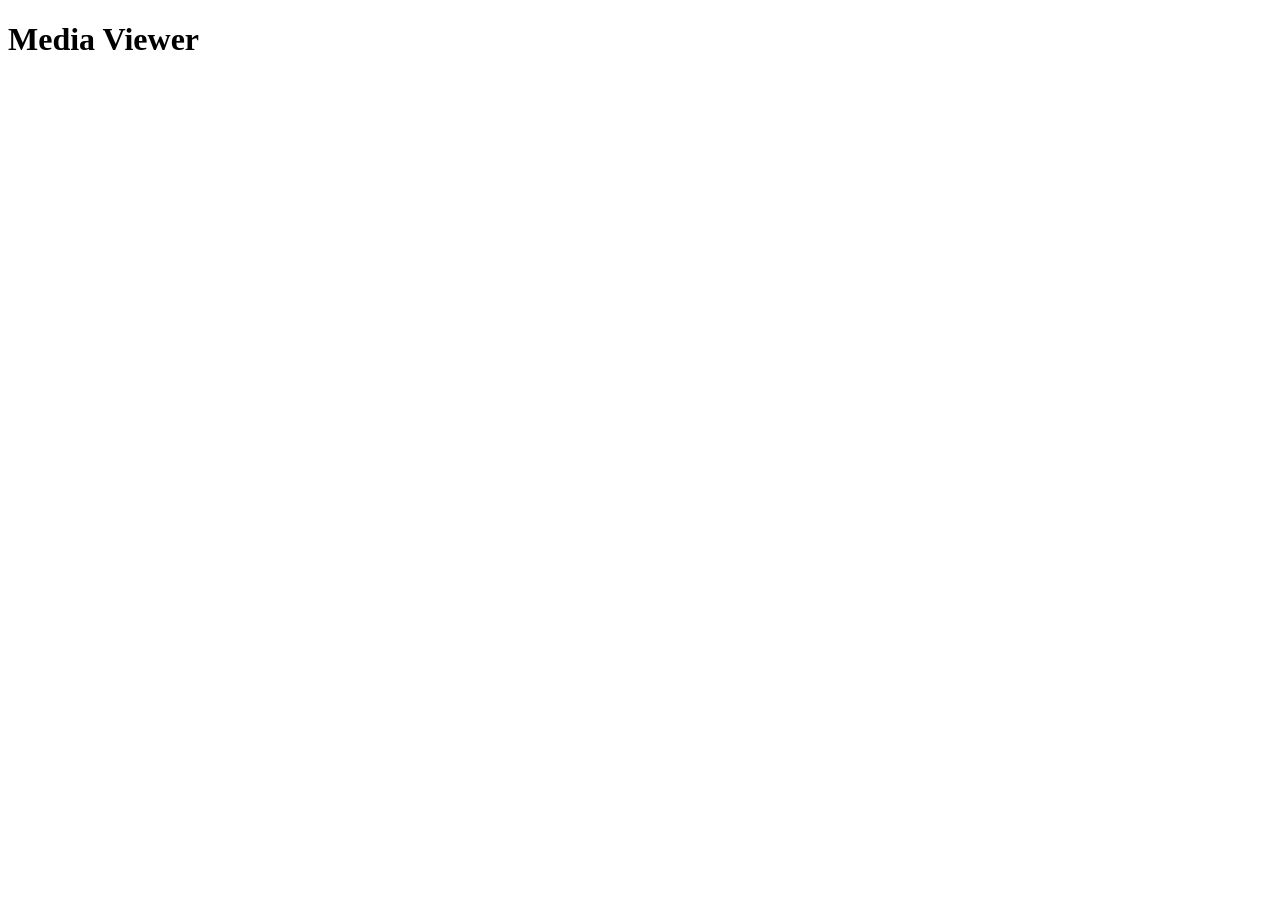
==== templates/index.html @ 838d7788 "hosting index on  /" ====
<!DOCTYPE html>
<html lang="en">
<head>
    <meta charset="UTF-8">
    <meta name="viewport" content="width=device-width, initial-scale=1.0">
    <title>Recursive Media Viewer</title>
    <style>
        .media-item {
            margin: 10px;
            display: inline-block;
        }

        img, video {
            max-width: 300px;
            max-height: 300px;
        }
    </style>
</head>
<body>
    <h1>Media Viewer</h1>
    <div id="media-container"></div>

    <script>
        // Fetch the list of media files from the server
        fetch('/media-list')
            .then(response => response.json())
            .then(directories => {
                const mediaContainer = document.getElementById('media-container');
                directories.forEach(dir => {
                    // Create an H1 element for each directory
                    const dirHeader = document.createElement('h1');
                    dirHeader.textContent = dir.path === '.' ? '/' : `${dir.path}`;
                    mediaContainer.appendChild(dirHeader);

                    // Create media items for each file in the directory
                    dir.files.forEach(file => {
                        const mediaItem = document.createElement('div');
                        mediaItem.className = 'media-item';

                        // Create image or video element based on file type
                        if (file.endsWith('.png') || file.endsWith('.jpg') || file.endsWith('.jpeg') || file.endsWith('.gif')) {
                            const img = document.createElement('img');
                            img.src = `/media/${dir.path === '.' ? '' : dir.path + '/'}${file}`;
                            mediaItem.appendChild(img);
                        } else if (file.endsWith('.mp4') || file.endsWith('.mov') || file.endsWith('.avi')) {
                            const video = document.createElement('video');
                            video.src = `/media/${dir.path === '.' ? '' : dir.path + '/'}${file}`;
                            video.controls = true;
                            mediaItem.appendChild(video);
                        }

                        mediaContainer.appendChild(mediaItem);
                    });
                });
            })
            .catch(error => console.error('Error fetching media list:', error));
    </script>
</body>
</html>
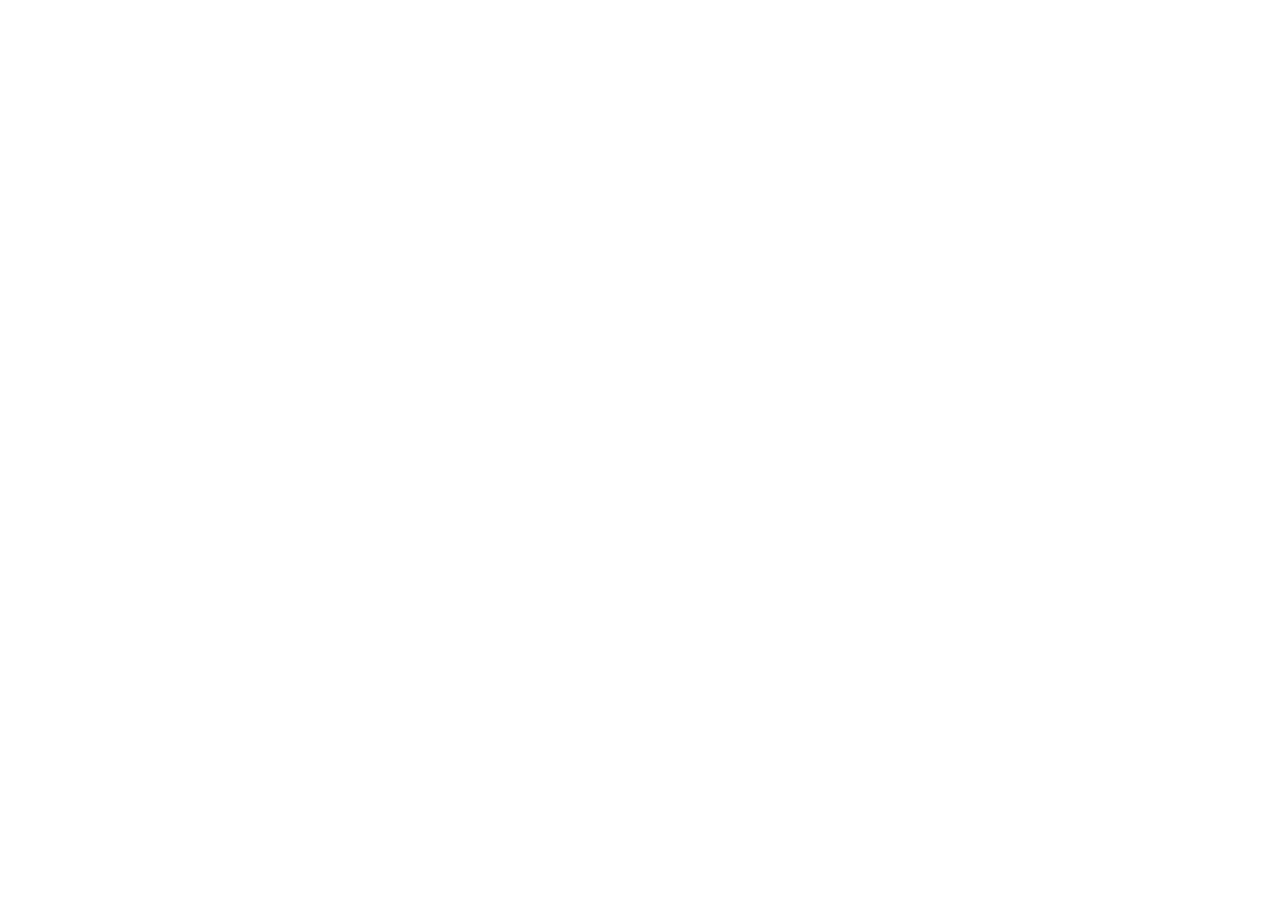
==== commit 12e8792f: "changed look" ====
--- a/templates/index.html
+++ b/templates/index.html
@@ -1,59 +1,14 @@
 <!DOCTYPE html>
 <html lang="en">
-<head>
-    <meta charset="UTF-8">
-    <meta name="viewport" content="width=device-width, initial-scale=1.0">
-    <title>Recursive Media Viewer</title>
-    <style>
-        .media-item {
-            margin: 10px;
-            display: inline-block;
-        }
-
-        img, video {
-            max-width: 300px;
-            max-height: 300px;
-        }
-    </style>
-</head>
-<body>
-    <h1>Media Viewer</h1>
-    <div id="media-container"></div>
-
-    <script>
-        // Fetch the list of media files from the server
-        fetch('/media-list')
-            .then(response => response.json())
-            .then(directories => {
-                const mediaContainer = document.getElementById('media-container');
-                directories.forEach(dir => {
-                    // Create an H1 element for each directory
-                    const dirHeader = document.createElement('h1');
-                    dirHeader.textContent = dir.path === '.' ? '/' : `${dir.path}`;
-                    mediaContainer.appendChild(dirHeader);
-
-                    // Create media items for each file in the directory
-                    dir.files.forEach(file => {
-                        const mediaItem = document.createElement('div');
-                        mediaItem.className = 'media-item';
-
-                        // Create image or video element based on file type
-                        if (file.endsWith('.png') || file.endsWith('.jpg') || file.endsWith('.jpeg') || file.endsWith('.gif')) {
-                            const img = document.createElement('img');
-                            img.src = `/media/${dir.path === '.' ? '' : dir.path + '/'}${file}`;
-                            mediaItem.appendChild(img);
-                        } else if (file.endsWith('.mp4') || file.endsWith('.mov') || file.endsWith('.avi')) {
-                            const video = document.createElement('video');
-                            video.src = `/media/${dir.path === '.' ? '' : dir.path + '/'}${file}`;
-                            video.controls = true;
-                            mediaItem.appendChild(video);
-                        }
-
-                        mediaContainer.appendChild(mediaItem);
-                    });
-                });
-            })
-            .catch(error => console.error('Error fetching media list:', error));
-    </script>
-</body>
+    <head>
+        <meta charset="UTF-8">
+        <meta name="viewport" content="width=device-width, initial-scale=1.0">
+        <title>gridview</title>
+        <link rel="icon" type="image/x-icon" href="favicon.ico">
+        <link rel="stylesheet" href="/styles.css">
+    </head>
+    <body>
+        <div id="media-dirs"></div>
+        <script src="script.js"></script>
+    </body>
 </html>
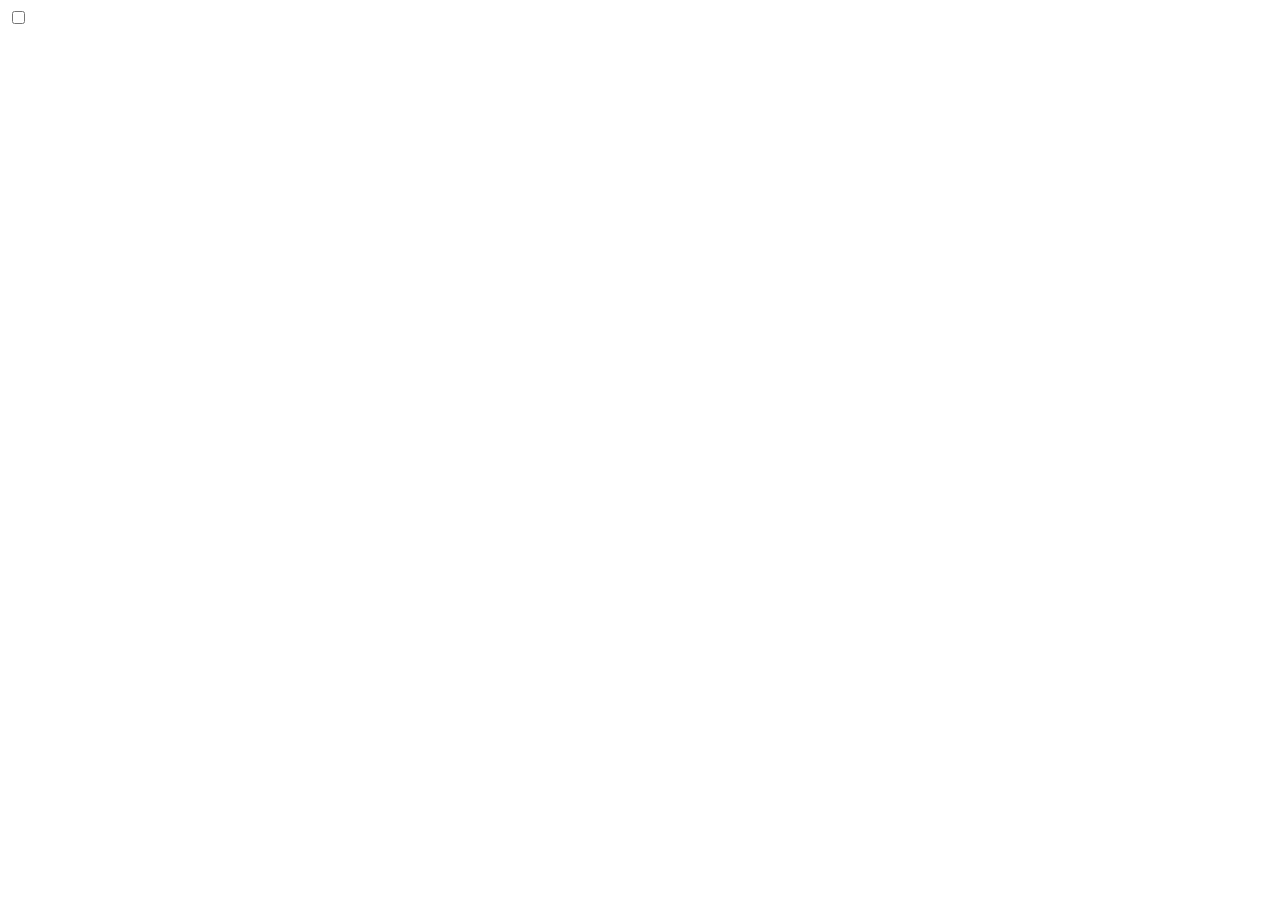
==== commit 48c3dc36: "new topbar that hides" ====
--- a/templates/index.html
+++ b/templates/index.html
@@ -8,6 +8,14 @@
         <link rel="stylesheet" href="/styles.css">
     </head>
     <body>
+        <div id="topbar">
+            <label class="checkboxContainer" title="enable zoom on hover" id="trcheckbox">
+                <input id="setting_cb_hoverZoom" type="checkbox">
+                <span class="checkmark">
+                </span>
+            </label>
+        </div>
+
         <div id="media-dirs"></div>
         <script src="script.js"></script>
     </body>
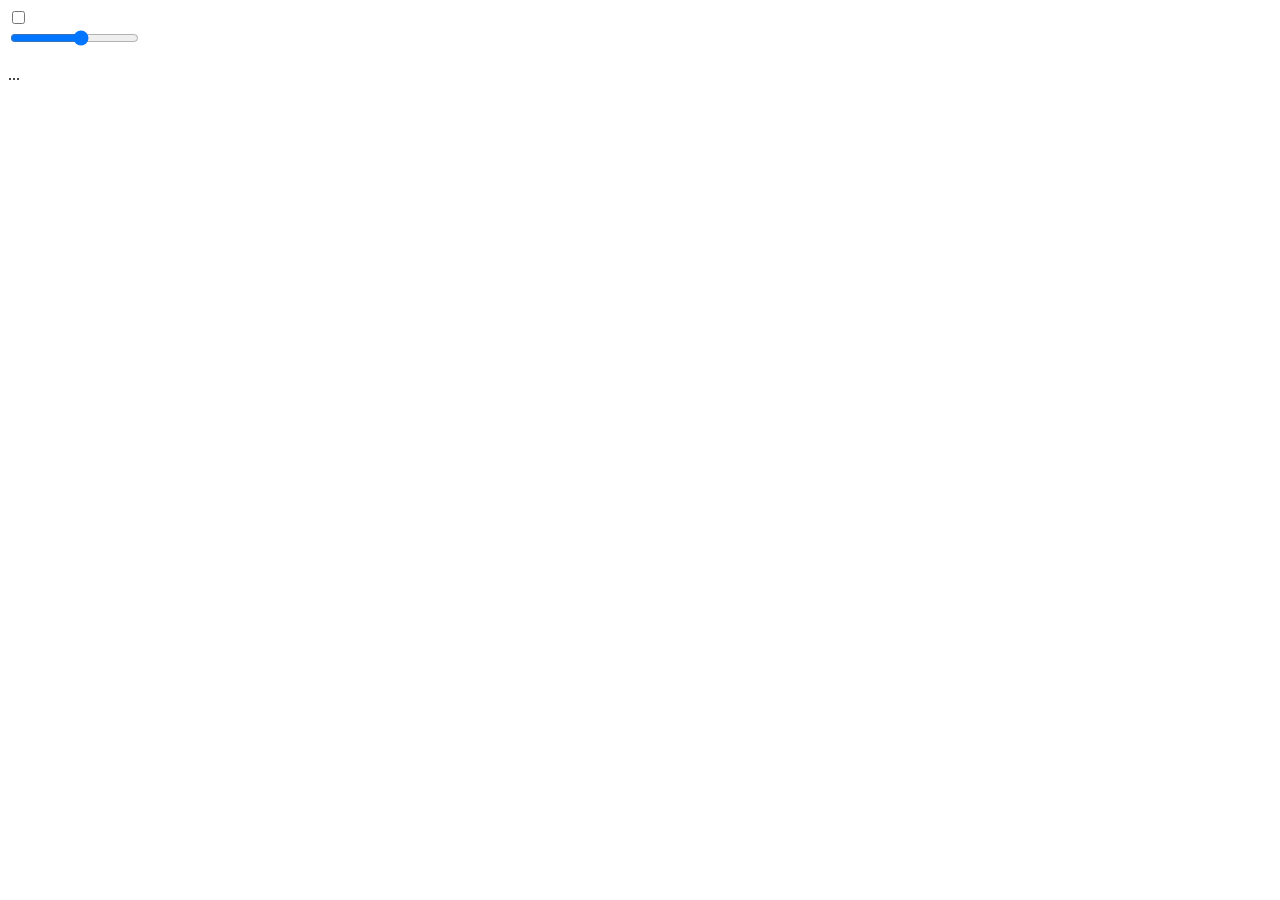
==== commit d135b44f: "cols slider" ====
--- a/templates/index.html
+++ b/templates/index.html
@@ -9,11 +9,16 @@
     </head>
     <body>
         <div id="topbar">
-            <label class="checkboxContainer" title="enable zoom on hover" id="trcheckbox">
+            <label class="checkboxContainer" title="Enable Zoom on Hover">
                 <input id="setting_cb_hoverZoom" type="checkbox">
                 <span class="checkmark">
                 </span>
             </label>
+            
+            <div class="sliderCont">
+                <input title="Columns" id="setting_slider_cols" type="range" min="1" max="10" class="slider">
+                <p id="setting_slider_cols_label" class="sliderLabel">...</p>
+            </div>
         </div>
 
         <div id="media-dirs"></div>
